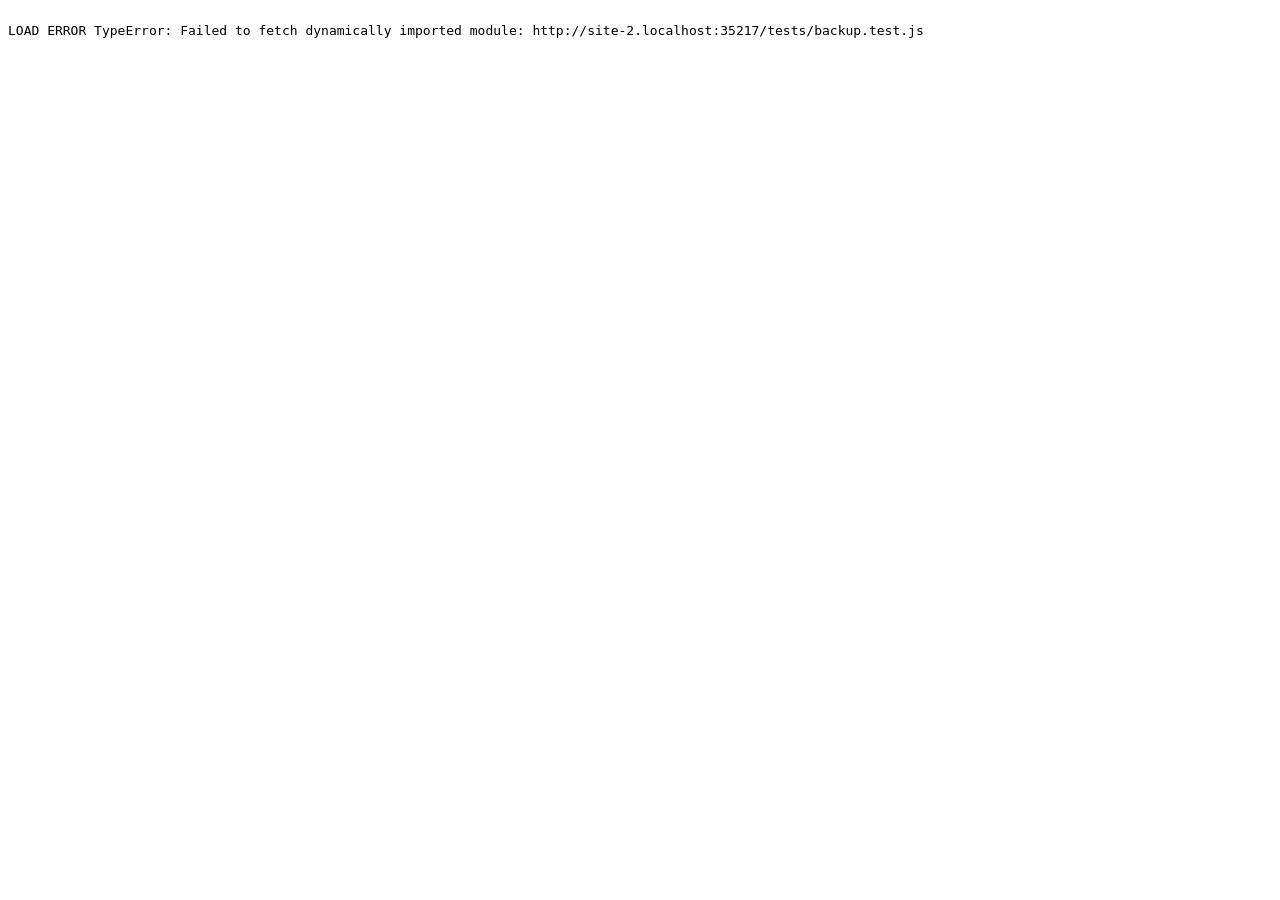
==== tests/browser.html @ 1aa6f219 "feat: prompt model functions and browser test runner Co-Authored-By: Claude Opus 5.5 <noreply@anthro" ====
<!doctype html>
<html lang="ko">
<head>
<meta charset="utf-8">
<title>prompt-box tests</title>
<style>body{font:13px monospace;white-space:pre-wrap}.pass{color:#080}</style>
</head>
<body>
<div id="out"></div>
<script type="module">
// ?only=model,backup 처럼 일부만 실행할 수 있다.
const ALL = ['model', 'backup'];
const only = new URLSearchParams(location.search).get('only');
const suites = only ? only.split(',') : ALL;
const { run } = await import('./harness.js');
try {
  for (const name of suites) await import(`./${name}.test.js`);
  await run();
} catch (err) {
  window.__results = { passed: 0, failed: 1, failures: [{ name: 'load', error: String(err && err.stack || err) }] };
  document.getElementById('out').textContent = 'LOAD ERROR ' + err;
}
</script>
</body>
</html>
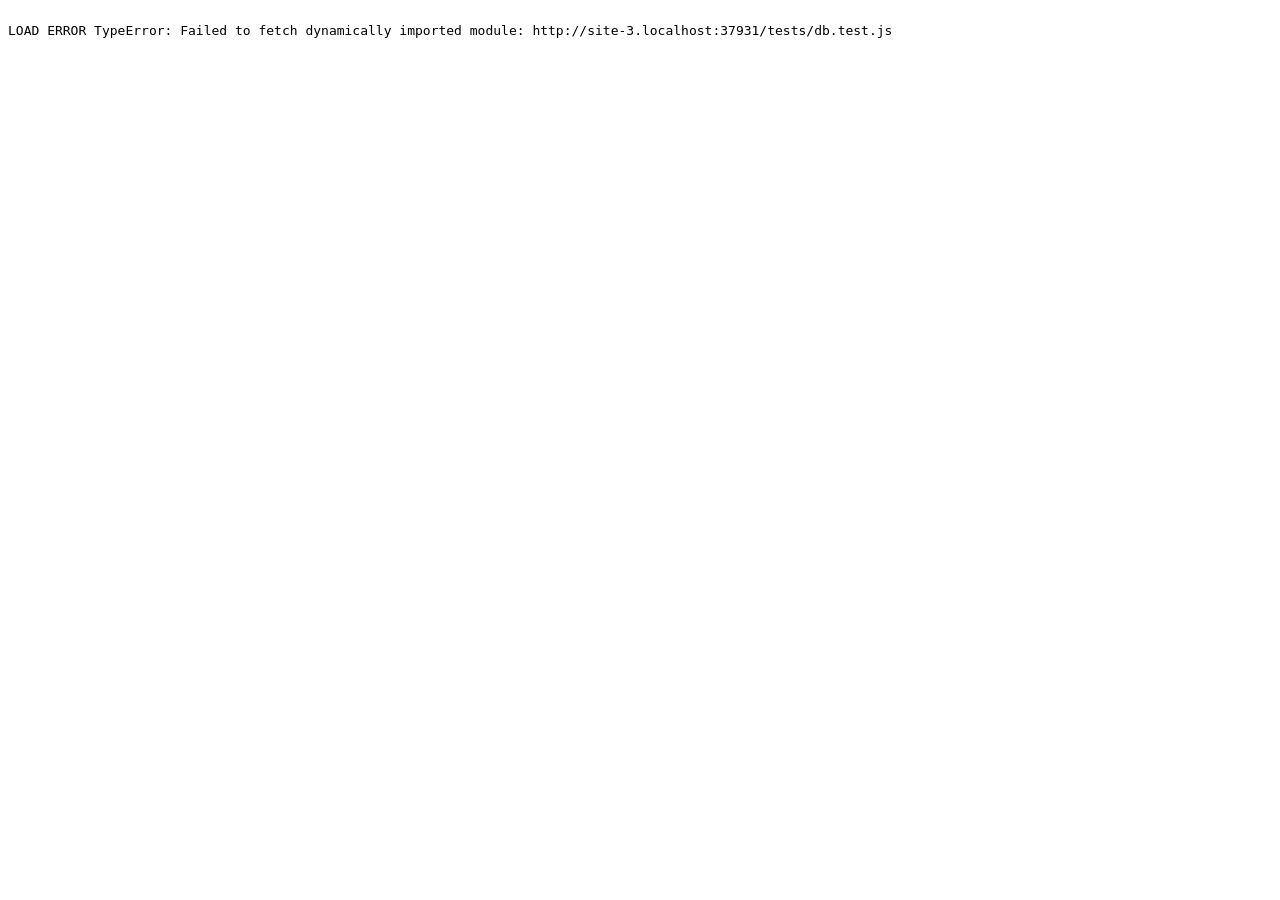
==== commit 57fb4caa: "feat: backup format and merge planning Co-Authored-By: Claude Opus 5.5 <noreply@anthropic.com>" ====
--- a/tests/browser.html
+++ b/tests/browser.html
@@ -9,7 +9,7 @@
 <div id="out"></div>
 <script type="module">
 // ?only=model,backup 처럼 일부만 실행할 수 있다.
-const ALL = ['model', 'backup'];
+const ALL = ['model', 'backup', 'db', 'images', 'math', 'backup-io'];
 const only = new URLSearchParams(location.search).get('only');
 const suites = only ? only.split(',') : ALL;
 const { run } = await import('./harness.js');
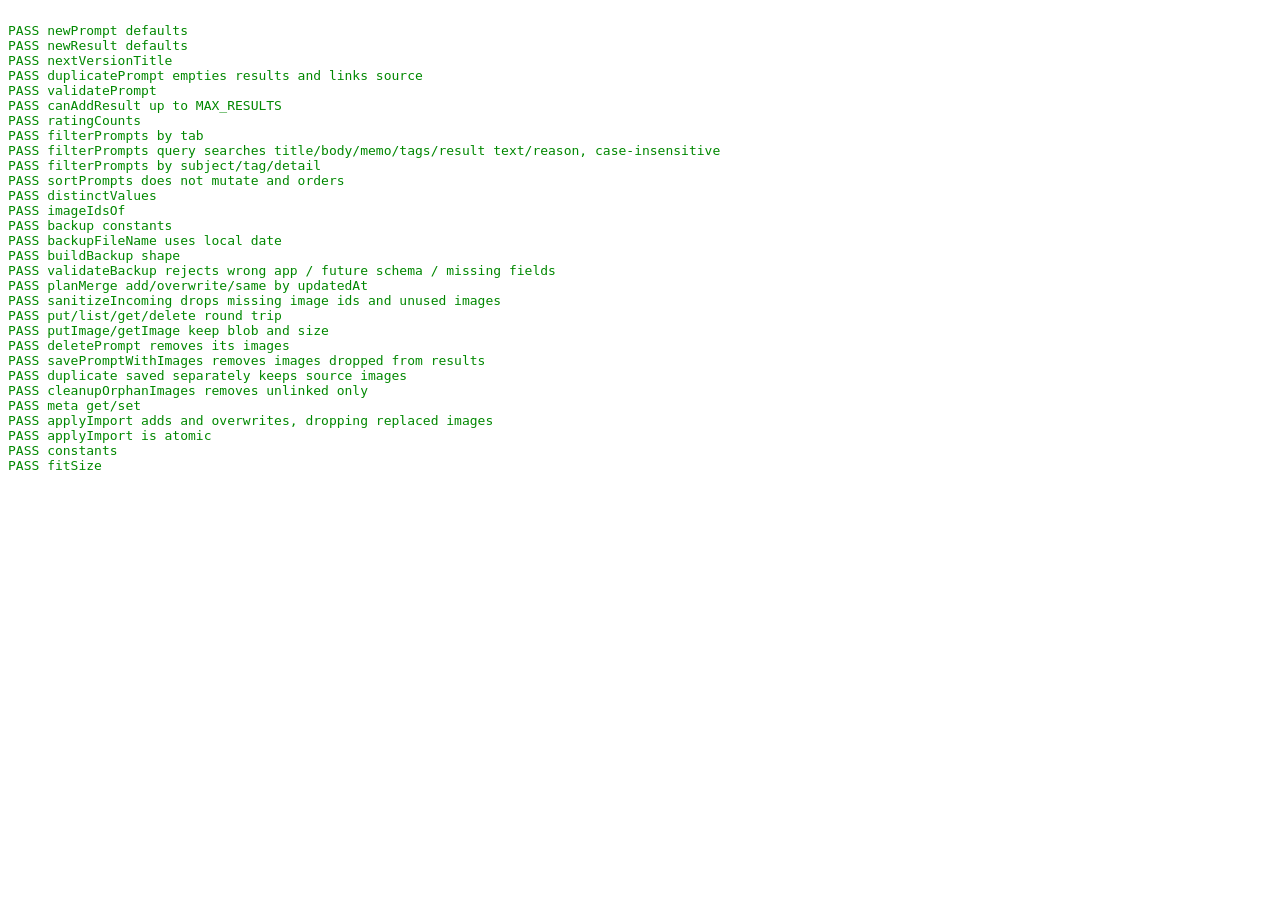
==== commit d1f9bc76: "feat: PWA install and offline support Co-Authored-By: Claude Opus 5.5 <noreply@anthropic.com>" ====
--- a/tests/browser.html
+++ b/tests/browser.html
@@ -9,7 +9,7 @@
 <div id="out"></div>
 <script type="module">
 // ?only=model,backup 처럼 일부만 실행할 수 있다.
-const ALL = ['model', 'backup', 'db', 'images', 'math', 'backup-io'];
+const ALL = ['model', 'backup', 'db', 'images', 'math', 'backup-io', 'pwa'];
 const only = new URLSearchParams(location.search).get('only');
 const suites = only ? only.split(',') : ALL;
 const { run } = await import('./harness.js');
